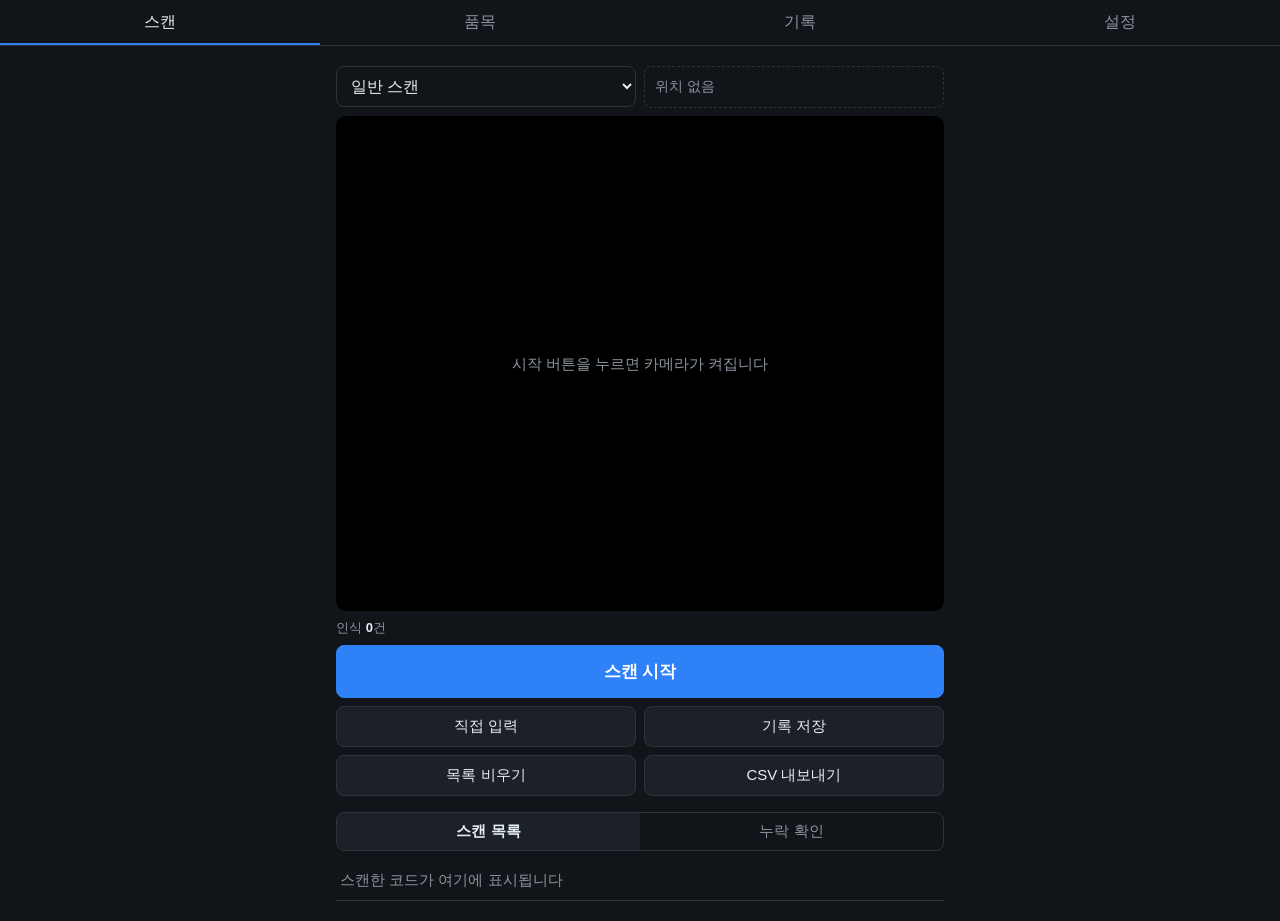
==== index.html @ f8c9ebb9 "Add location labels, status modes, find mode, missing check, manual input, scan history, and label m" ====
<!doctype html>
<html lang="ko">
<head>
<meta charset="utf-8">
<meta name="viewport" content="width=device-width, initial-scale=1, viewport-fit=cover">
<meta name="apple-mobile-web-app-capable" content="yes">
<meta name="mobile-web-app-capable" content="yes">
<meta name="apple-mobile-web-app-status-bar-style" content="black-translucent">
<meta name="apple-mobile-web-app-title" content="라벨스캔">
<meta name="theme-color" content="#111418">
<title>라벨 스캐너</title>
<link rel="manifest" href="manifest.json">
<link rel="icon" href="icon.svg" type="image/svg+xml">
<link rel="apple-touch-icon" href="icon-180.png">
<link rel="stylesheet" href="style.css">
</head>
<body>
<header>
  <nav>
    <button data-tab="scan" class="active">스캔</button>
    <button data-tab="items">품목</button>
    <button data-tab="history">기록</button>
    <button data-tab="settings">설정</button>
  </nav>
</header>

<main>
  <!-- Scan tab -->
  <section id="tab-scan" class="tab active">
    <div class="row">
      <select id="mode">
        <option value="scan">일반 스캔</option>
        <option value="in">입고</option>
        <option value="out">출고</option>
        <option value="lend">대여</option>
        <option value="ret">반납</option>
        <option value="find">찾기</option>
      </select>
      <div id="loc-chip" class="chip" title="위치 라벨을 스캔하면 설정됩니다">
        <span id="loc-text">위치 없음</span>
        <button id="loc-clear" class="chip-x" hidden>✕</button>
      </div>
    </div>
    <div class="row" id="find-row" hidden>
      <input id="find-target" placeholder="찾을 코드 (여러 개는 쉼표로)" autocomplete="off">
    </div>

    <div id="viewer">
      <video id="video" playsinline muted></video>
      <canvas id="overlay"></canvas>
      <div id="viewer-msg">시작 버튼을 누르면 카메라가 켜집니다</div>
      <div id="found-banner" hidden></div>
    </div>
    <div class="row stats">
      <span>인식 <b id="stat-count">0</b>건</span>
      <span id="stat-last"></span>
    </div>
    <div class="row">
      <button id="btn-start" class="primary big">스캔 시작</button>
    </div>
    <div class="row">
      <button id="btn-manual">직접 입력</button>
      <button id="btn-save-history">기록 저장</button>
    </div>
    <div class="row">
      <button id="btn-clear">목록 비우기</button>
      <button id="btn-export-session">CSV 내보내기</button>
    </div>

    <div class="seg" id="scan-seg">
      <button data-view="list" class="active">스캔 목록</button>
      <button data-view="missing">누락 확인 <span id="missing-count"></span></button>
    </div>
    <ul id="session-list" class="list"></ul>
    <div id="missing-view" hidden>
      <label class="check inline"><input id="missing-loc-only" type="checkbox"> 현재 위치의 품목만</label>
      <h3>등록됐지만 스캔 안 됨</h3>
      <ul id="missing-items" class="list"></ul>
      <h3>번호 누락 <small class="hint">(스캔한 번호 사이에 빠진 번호)</small></h3>
      <ul id="missing-numbers" class="list"></ul>
    </div>
  </section>

  <!-- Items tab -->
  <section id="tab-items" class="tab">
    <form id="item-form" class="card">
      <input id="item-code" placeholder="코드 (예: A0001)" required autocomplete="off">
      <input id="item-name" placeholder="이름" required autocomplete="off">
      <input id="item-memo" placeholder="메모" autocomplete="off">
      <input id="item-loc" placeholder="위치 코드 (예: LOC-01)" list="loc-options" autocomplete="off">
      <datalist id="loc-options"></datalist>
      <button class="primary" type="submit">저장</button>
    </form>
    <div class="row">
      <input id="item-search" placeholder="검색 (코드, 이름, 위치, 상태)" autocomplete="off">
    </div>
    <div class="row">
      <button id="btn-export-items">CSV 내보내기</button>
      <label class="button">CSV 가져오기<input id="file-import" type="file" accept=".csv,text/csv" hidden></label>
    </div>
    <ul id="item-list" class="list"></ul>

    <details class="card" id="label-maker">
      <summary>라벨 번호 만들기</summary>
      <div class="grid2">
        <label>접두어<input id="lm-prefix" autocomplete="off"></label>
        <label>자릿수<input id="lm-digits" type="number" min="1" max="8"></label>
        <label>시작 번호<input id="lm-start" type="number" min="0"></label>
        <label>개수<input id="lm-count" type="number" min="1" max="200" value="10"></label>
      </div>
      <p class="hint" id="lm-preview"></p>
      <div class="row">
        <button id="lm-print">QR 인쇄 페이지</button>
        <button id="lm-csv">코드 목록 CSV</button>
      </div>
      <p class="hint">시작 번호는 지금까지 쓴 번호 다음으로 자동으로 채워집니다. 위치 라벨은 접두어를 위치 코드 접두어(설정)로 바꿔서 만드세요.</p>
    </details>
  </section>

  <!-- History tab -->
  <section id="tab-history" class="tab">
    <div class="seg" id="hist-seg">
      <button data-view="sessions" class="active">스캔 기록</button>
      <button data-view="log">상태 이력</button>
    </div>

    <div id="hist-sessions">
      <ul id="history-list" class="list"></ul>
    </div>

    <div id="hist-detail" hidden>
      <div class="row">
        <button id="hd-back">← 목록</button>
        <button id="hd-csv">CSV</button>
        <button id="hd-delete">삭제</button>
      </div>
      <h3 id="hd-title"></h3>
      <div class="row">
        <select id="hd-compare"></select>
      </div>
      <div id="hd-compare-result"></div>
      <ul id="hd-entries" class="list"></ul>
    </div>

    <div id="hist-log" hidden>
      <div class="row">
        <input id="log-search" placeholder="코드 또는 이름으로 검색" autocomplete="off">
      </div>
      <div class="row">
        <button id="btn-export-log">CSV 내보내기</button>
      </div>
      <ul id="log-list" class="list"></ul>
    </div>
  </section>

  <!-- Settings tab -->
  <section id="tab-settings" class="tab">
    <h3>스캔</h3>
    <div class="card">
      <label>인식할 코드
        <select id="set-formats">
          <option value="qr">QR만</option>
          <option value="qr_linear">QR + 바코드 (Code128/39, EAN)</option>
          <option value="all">전체</option>
        </select>
      </label>
      <label>위치 코드 접두어 <small>(이 글자로 시작하는 코드는 위치 라벨로 인식)</small>
        <input id="set-locprefix" autocomplete="off">
      </label>
      <label class="check"><input id="set-sound" type="checkbox" checked> 인식 시 소리</label>
      <label class="check"><input id="set-multi" type="checkbox" checked> 한 화면에서 여러 개 동시 인식</label>
    </div>

    <h3>성능 · 배터리</h3>
    <div class="card">
      <label>카메라 해상도
        <select id="set-res">
          <option value="720">1280×720 (배터리 절약)</option>
          <option value="1080">1920×1080 (작은 라벨)</option>
        </select>
      </label>
      <label>초당 인식 횟수
        <select id="set-fps">
          <option value="5">5회 (배터리 절약)</option>
          <option value="10">10회</option>
          <option value="15">15회</option>
          <option value="0">제한 없음 (최대 속도)</option>
        </select>
      </label>
      <label>자동 정지 (코드가 안 보이는 시간)
        <select id="set-autostop">
          <option value="10">10초</option>
          <option value="20">20초</option>
          <option value="30">30초</option>
          <option value="0">없음</option>
        </select>
      </label>
      <label>카메라 줌
        <select id="set-zoom">
          <option value="1">1x</option>
          <option value="1.5">1.5x</option>
          <option value="2">2x</option>
          <option value="3">3x</option>
        </select>
      </label>
    </div>
    <p class="hint">해상도·줌은 다음 스캔 시작부터, 나머지는 바로 적용됩니다.</p>

    <h3>성능 정보 <small class="hint">(마지막 스캔 기준)</small></h3>
    <div class="card info">
      <div><span>카메라 해상도</span><b id="stat-res">-</b></div>
      <div><span>처리 시간</span><b id="stat-ms">-</b></div>
      <div><span>실제 인식 횟수</span><b id="stat-fps">-</b></div>
      <div><span>줌 지원</span><b id="stat-zoom">-</b></div>
    </div>

    <h3>기타</h3>
    <p class="hint"><a href="test-labels.html" target="_blank">테스트 라벨 페이지 열기</a></p>
    <div class="row">
      <button id="btn-update">업데이트 확인 / 새로고침</button>
    </div>
    <p class="hint" id="version"></p>
  </section>
</main>

<div id="toast"></div>

<div id="dialog" hidden>
  <div class="card">
    <div id="dialog-msg"></div>
    <input id="dialog-input" autocomplete="off" hidden>
    <div class="row">
      <button id="dialog-cancel">취소</button>
      <button id="dialog-ok" class="primary">확인</button>
    </div>
  </div>
</div>

<script src="vendor/barcode-detector.js"></script>
<script src="app.js"></script>
</body>
</html>
---- style.css ----
:root {
  --bg: #111418;
  --panel: #1c2128;
  --line: #2d333b;
  --text: #e6edf3;
  --muted: #8b949e;
  --accent: #2f81f7;
  --ok: #3fb950;
  --warn: #d29922;
  --danger: #f85149;
}
* { box-sizing: border-box; }
[hidden] { display: none !important; }
html, body { margin: 0; background: var(--bg); color: var(--text); font: 15px/1.4 -apple-system, "Segoe UI", sans-serif; }
body { padding-bottom: env(safe-area-inset-bottom); }
header { position: sticky; top: 0; z-index: 10; background: var(--bg); padding-top: env(safe-area-inset-top); border-bottom: 1px solid var(--line); }
nav { display: flex; }
nav button { flex: 1; background: none; border: 0; border-radius: 0; color: var(--muted); padding: 12px 0; font-size: 16px; }
nav button.active { color: var(--text); box-shadow: inset 0 -2px 0 var(--accent); }
main { max-width: 640px; margin: 0 auto; padding: 12px 16px; }
.tab { display: none; }
.tab.active { display: block; }

button, .button { background: var(--panel); color: var(--text); border: 1px solid var(--line); border-radius: 8px; padding: 10px 14px; font-size: 15px; cursor: pointer; display: inline-block; }
button.primary { background: var(--accent); border-color: var(--accent); color: #fff; }
button.big { width: 100%; padding: 14px; font-size: 17px; font-weight: 600; }
button.stop { background: var(--danger); border-color: var(--danger); }
input, select { width: 100%; background: var(--bg); color: var(--text); border: 1px solid var(--line); border-radius: 8px; padding: 10px; font-size: 16px; }

.row { display: flex; gap: 8px; margin: 8px 0; align-items: center; }
.row > button, .row > .button { flex: 1; text-align: center; }
.card { background: var(--panel); border: 1px solid var(--line); border-radius: 10px; padding: 12px; display: grid; gap: 10px; }
.card label { display: grid; gap: 4px; color: var(--muted); font-size: 13px; }
.card label.check { display: flex; align-items: center; gap: 8px; color: var(--text); font-size: 15px; }
.card label.check input { width: auto; }
.hint { color: var(--muted); font-size: 13px; }
h3 { font-size: 14px; color: var(--muted); font-weight: 600; margin: 20px 4px 8px; }
h3:first-child { margin-top: 8px; }
h3 small { font-weight: 400; }
.card.info { gap: 6px; }
.card.info div { display: flex; justify-content: space-between; }
.card.info span { color: var(--muted); }
.hint a { color: var(--accent); }

#viewer { position: relative; width: 100%; aspect-ratio: 3 / 4; max-height: 55vh; background: #000; border-radius: 10px; overflow: hidden; }
#viewer video, #viewer canvas { position: absolute; inset: 0; width: 100%; height: 100%; }
#viewer video { object-fit: cover; }
#viewer-msg { position: absolute; inset: 0; display: flex; align-items: center; justify-content: center; color: var(--muted); text-align: center; padding: 16px; }
#viewer.flash { animation: flash .25s ease-out; }
@keyframes flash { from { box-shadow: inset 0 0 0 6px var(--ok); } to { box-shadow: inset 0 0 0 0 var(--ok); } }

.stats { justify-content: space-between; color: var(--muted); font-size: 13px; }
.stats b { color: var(--text); }

.list { list-style: none; margin: 8px 0; padding: 0; }
.list li { display: flex; align-items: center; gap: 10px; padding: 10px 4px; border-bottom: 1px solid var(--line); }
.list li .main { flex: 1; min-width: 0; }
.list li .code { font-family: ui-monospace, Consolas, monospace; font-size: 13px; color: var(--muted); }
.list li .name { font-weight: 600; overflow: hidden; text-overflow: ellipsis; white-space: nowrap; }
.list li .name.unknown { color: var(--warn); font-weight: 400; }
.list li .time { color: var(--muted); font-size: 12px; }
.list li button { padding: 6px 10px; font-size: 13px; }
.list li.new { animation: newrow 1s ease-out; }
@keyframes newrow { from { background: rgba(63,185,80,.25); } to { background: transparent; } }
.empty { color: var(--muted); text-align: center; padding: 24px 0; }

/* Mode bar & location chip */
#mode { flex: 1; }
.chip { flex: 1; display: flex; align-items: center; gap: 6px; min-width: 0; padding: 10px; border: 1px dashed var(--line); border-radius: 8px; color: var(--muted); font-size: 14px; }
.chip span { flex: 1; overflow: hidden; text-overflow: ellipsis; white-space: nowrap; }
.chip.on { border-style: solid; border-color: var(--accent); color: var(--text); }
.chip-x { flex: none !important; padding: 2px 8px; font-size: 12px; }

#found-banner { position: absolute; left: 8px; right: 8px; bottom: 8px; padding: 12px; border-radius: 8px; background: #f2cc60; color: #111; font-weight: 700; font-size: 18px; text-align: center; }

/* Segmented control */
.seg { display: flex; margin: 16px 0 4px; border: 1px solid var(--line); border-radius: 8px; overflow: hidden; }
.seg button { flex: 1; border: 0; border-radius: 0; background: none; color: var(--muted); padding: 9px 0; }
.seg button.active { background: var(--panel); color: var(--text); font-weight: 600; }

.badge { display: inline-block; margin-right: 6px; padding: 1px 6px; border-radius: 4px; font-size: 11px; font-weight: 600; vertical-align: 2px; background: var(--line); color: var(--text); }
.badge.loc, .badge.m-in, .badge.m-ret { background: rgba(47,129,247,.25); color: #79b8ff; }
.badge.m-out { background: rgba(248,81,73,.2); color: #ff7b72; }
.badge.m-lend { background: rgba(210,153,34,.2); color: #e3b341; }

label.check.inline { display: flex; align-items: center; gap: 8px; margin: 10px 4px; }
label.check.inline input { width: auto; }
.list li[data-open] { cursor: pointer; }
.chev { color: var(--muted); font-size: 20px; }
.list.compact li { padding: 6px 4px; display: block; }
.cmp h3 { margin-top: 12px; }

details.card { margin-top: 20px; }
details.card summary { cursor: pointer; font-weight: 600; }
.grid2 { display: grid; grid-template-columns: 1fr 1fr; gap: 10px; }
.grid2 label { display: grid; gap: 4px; color: var(--muted); font-size: 13px; }

#dialog { position: fixed; inset: 0; z-index: 100; background: rgba(0,0,0,.55); display: flex; align-items: center; justify-content: center; padding: 16px; }
#dialog .card { width: 100%; max-width: 360px; }
#dialog-msg { font-size: 16px; line-height: 1.5; }

#toast { position: fixed; left: 50%; bottom: calc(24px + env(safe-area-inset-bottom)); transform: translateX(-50%); background: var(--panel); border: 1px solid var(--line); padding: 10px 16px; border-radius: 20px; opacity: 0; transition: opacity .2s; pointer-events: none; max-width: 90vw; }
#toast.show { opacity: 1; }
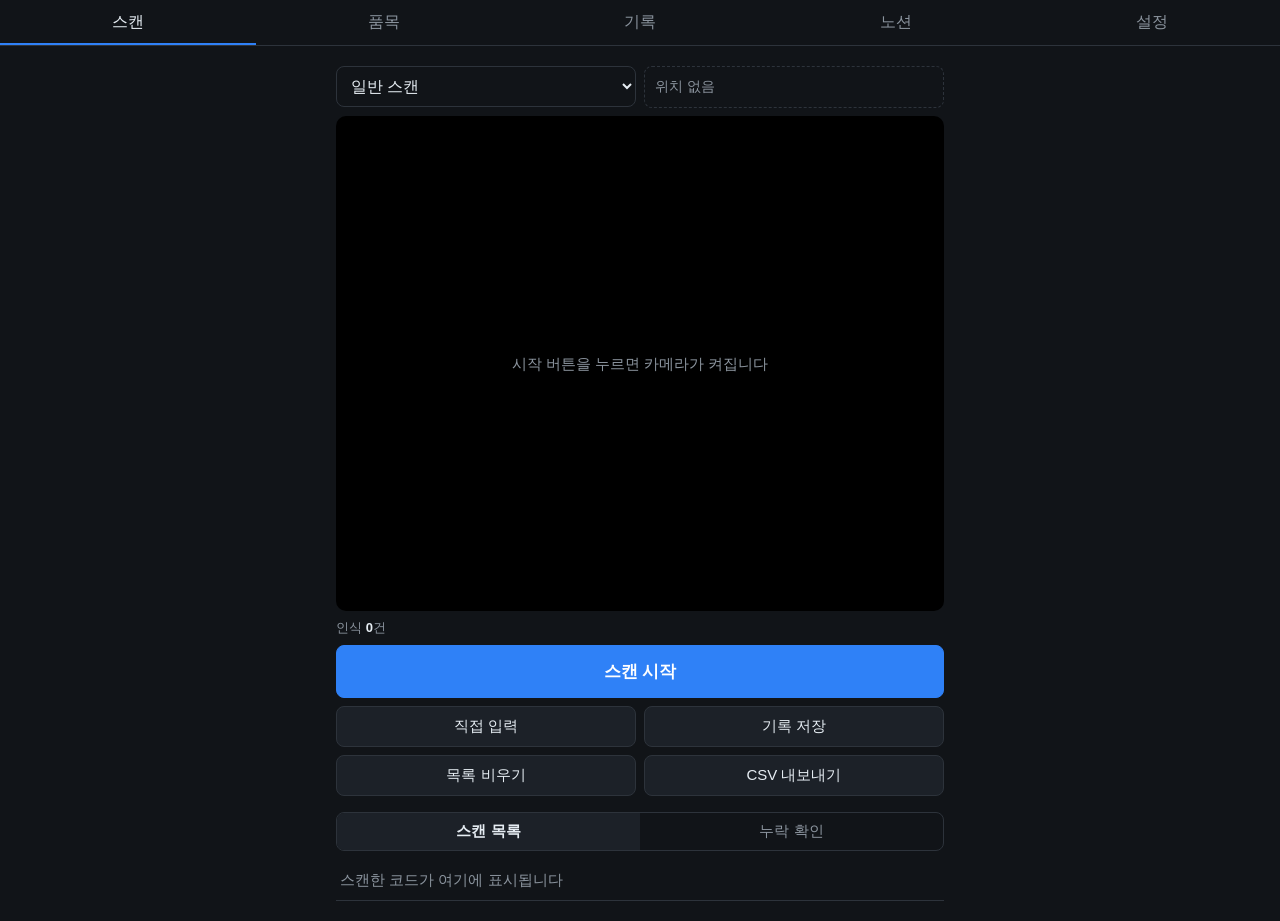
==== commit 0ea9283d: "Add Notion checklist sync via Cloudflare Worker Scanning a label linked to a Notion to-do checks it;" ====
--- a/index.html
+++ b/index.html
@@ -20,6 +20,7 @@
     <button data-tab="scan" class="active">스캔</button>
     <button data-tab="items">품목</button>
     <button data-tab="history">기록</button>
+    <button data-tab="notion">노션</button>
     <button data-tab="settings">설정</button>
   </nav>
 </header>
@@ -41,6 +42,10 @@
         <button id="loc-clear" class="chip-x" hidden>✕</button>
       </div>
     </div>
+    <div id="link-banner" class="banner" hidden>
+      <span id="link-text"></span>
+      <button id="link-cancel" class="chip-x">취소</button>
+    </div>
     <div class="row" id="find-row" hidden>
       <input id="find-target" placeholder="찾을 코드 (여러 개는 쉼표로)" autocomplete="off">
     </div>
@@ -153,6 +158,33 @@
     </div>
   </section>
 
+  <!-- Notion tab -->
+  <section id="tab-notion" class="tab">
+    <div id="nt-setup" class="card" hidden>
+      <b>Notion 연동이 설정되지 않았습니다</b>
+      <p class="hint">설정 탭 → Notion 연동에서 Worker 주소와 앱 키를 입력하세요.</p>
+    </div>
+    <div id="nt-main">
+      <div class="row">
+        <select id="nt-page"><option value="">체크리스트 페이지 선택…</option></select>
+        <button id="nt-pages-refresh" class="icon" title="페이지 목록 새로고침">↻</button>
+      </div>
+      <div class="row">
+        <button id="nt-reload">Notion에서 불러오기</button>
+        <button id="nt-uncheck-all">전체 체크 해제</button>
+      </div>
+      <div class="row stats">
+        <span id="nt-progress"></span>
+        <span id="nt-sync"></span>
+      </div>
+      <div class="row">
+        <button id="nt-make-labels">라벨 없는 항목 QR 만들기</button>
+      </div>
+      <ul id="nt-list" class="list"></ul>
+      <p class="hint">항목의 "연결"을 누르고 라벨을 찍으면 그 라벨이 항목과 연결됩니다. "4ea"처럼 수량이 있는 항목은 라벨을 수량만큼 연결하고, 모두 찍혀야 체크됩니다.</p>
+    </div>
+  </section>
+
   <!-- Settings tab -->
   <section id="tab-settings" class="tab">
     <h3>스캔</h3>
@@ -171,6 +203,18 @@
       <label class="check"><input id="set-multi" type="checkbox" checked> 한 화면에서 여러 개 동시 인식</label>
     </div>
 
+    <h3>Notion 연동</h3>
+    <div class="card">
+      <label>Worker 주소
+        <input id="set-nt-url" placeholder="https://label-scanner-notion.….workers.dev" autocomplete="off" inputmode="url">
+      </label>
+      <label>앱 키 <small>(Worker에 등록한 APP_KEY와 같은 값)</small>
+        <input id="set-nt-key" type="password" autocomplete="off">
+      </label>
+      <label class="check"><input id="set-nt-on" type="checkbox"> 스캔하면 Notion 체크리스트에 체크</label>
+      <div class="row"><button id="nt-test">연결 테스트</button></div>
+    </div>
+
     <h3>성능 · 배터리</h3>
     <div class="card">
       <label>카메라 해상도
@@ -238,5 +282,6 @@
 
 <script src="vendor/barcode-detector.js"></script>
 <script src="app.js"></script>
+<script src="notion.js"></script>
 </body>
 </html>
--- a/style.css
+++ b/style.css
@@ -95,6 +95,16 @@
 .grid2 { display: grid; grid-template-columns: 1fr 1fr; gap: 10px; }
 .grid2 label { display: grid; gap: 4px; color: var(--muted); font-size: 13px; }
 
+/* Notion */
+.banner { display: flex; align-items: center; gap: 8px; margin: 8px 0; padding: 10px 12px; border-radius: 8px; background: rgba(163,113,247,.18); border: 1px solid #a371f7; font-size: 14px; }
+.banner span { flex: 1; }
+button.icon { flex: none !important; padding: 10px 14px; }
+.list li.section { display: block; padding: 14px 4px 4px; border-bottom: 0; color: var(--muted); font-size: 13px; font-weight: 600; }
+.list li.todo .cb { flex: none; width: 30px; height: 30px; padding: 0; border-radius: 6px; font-size: 18px; font-weight: 700; color: #fff; }
+.list li.todo.done .cb { background: var(--accent); border-color: var(--accent); }
+.list li.todo.done .name { color: var(--muted); text-decoration: line-through; }
+.warn { color: var(--warn); }
+
 #dialog { position: fixed; inset: 0; z-index: 100; background: rgba(0,0,0,.55); display: flex; align-items: center; justify-content: center; padding: 16px; }
 #dialog .card { width: 100%; max-width: 360px; }
 #dialog-msg { font-size: 16px; line-height: 1.5; }
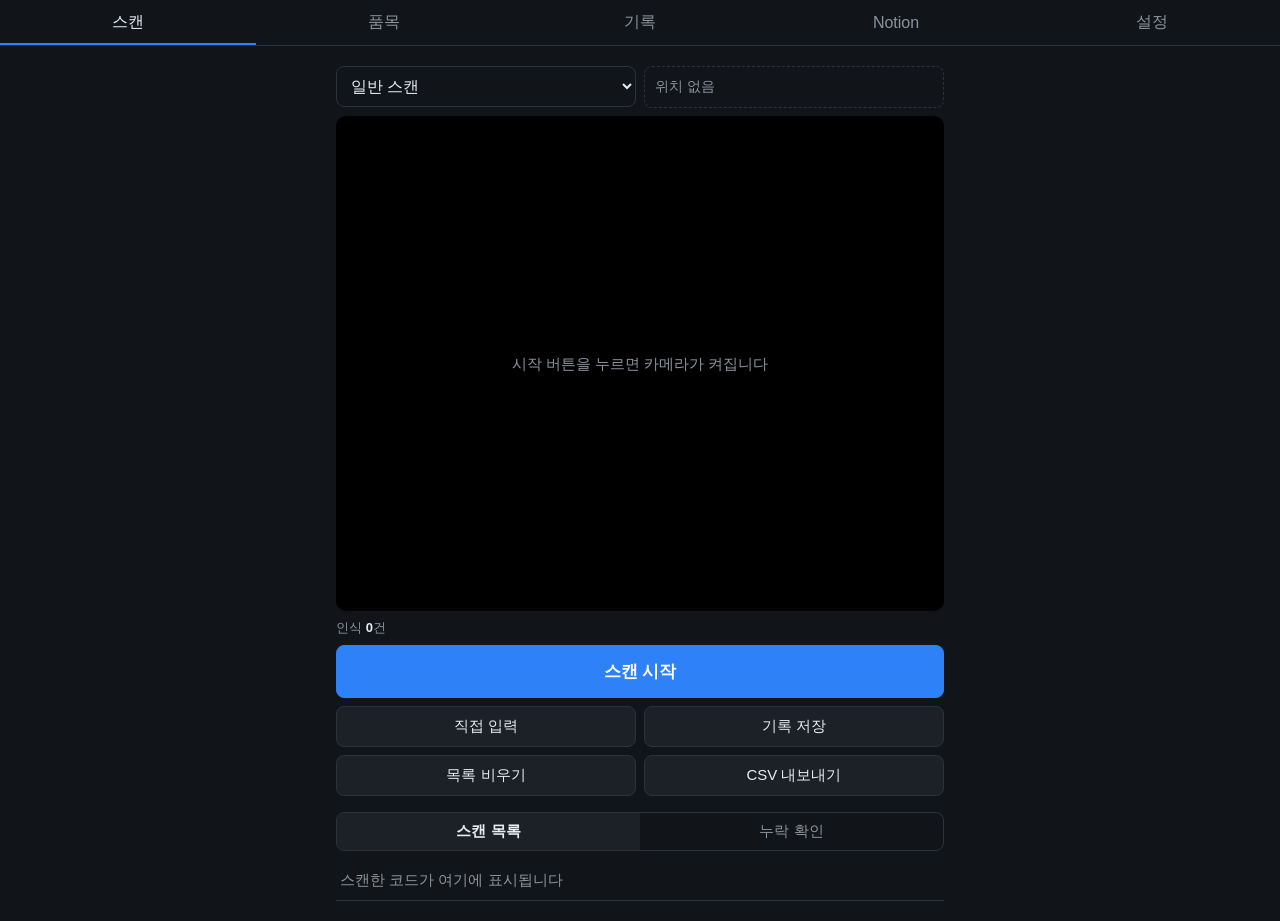
==== commit 572f6b2b: "Show Notion sync activity and why a scan did not check; rename tab to Notion Co-Authored-By: Claude " ====
--- a/index.html
+++ b/index.html
@@ -20,7 +20,7 @@
     <button data-tab="scan" class="active">스캔</button>
     <button data-tab="items">품목</button>
     <button data-tab="history">기록</button>
-    <button data-tab="notion">노션</button>
+    <button data-tab="notion">Notion</button>
     <button data-tab="settings">설정</button>
   </nav>
 </header>
@@ -180,6 +180,8 @@
       <div class="row">
         <button id="nt-make-labels">라벨 없는 항목 QR 만들기</button>
       </div>
+      <h3>최근 기록</h3>
+      <ul id="nt-log" class="list compact log"></ul>
       <ul id="nt-list" class="list"></ul>
       <p class="hint">항목의 "연결"을 누르고 라벨을 찍으면 그 라벨이 항목과 연결됩니다. "4ea"처럼 수량이 있는 항목은 라벨을 수량만큼 연결하고, 모두 찍혀야 체크됩니다.</p>
     </div>
--- a/style.css
+++ b/style.css
@@ -104,6 +104,8 @@
 .list li.todo.done .cb { background: var(--accent); border-color: var(--accent); }
 .list li.todo.done .name { color: var(--muted); text-decoration: line-through; }
 .warn { color: var(--warn); }
+.list.log li { font-size: 13px; border-bottom: 0; padding: 3px 4px; }
+.list.log .time { margin-right: 6px; }
 
 #dialog { position: fixed; inset: 0; z-index: 100; background: rgba(0,0,0,.55); display: flex; align-items: center; justify-content: center; padding: 16px; }
 #dialog .card { width: 100%; max-width: 360px; }
